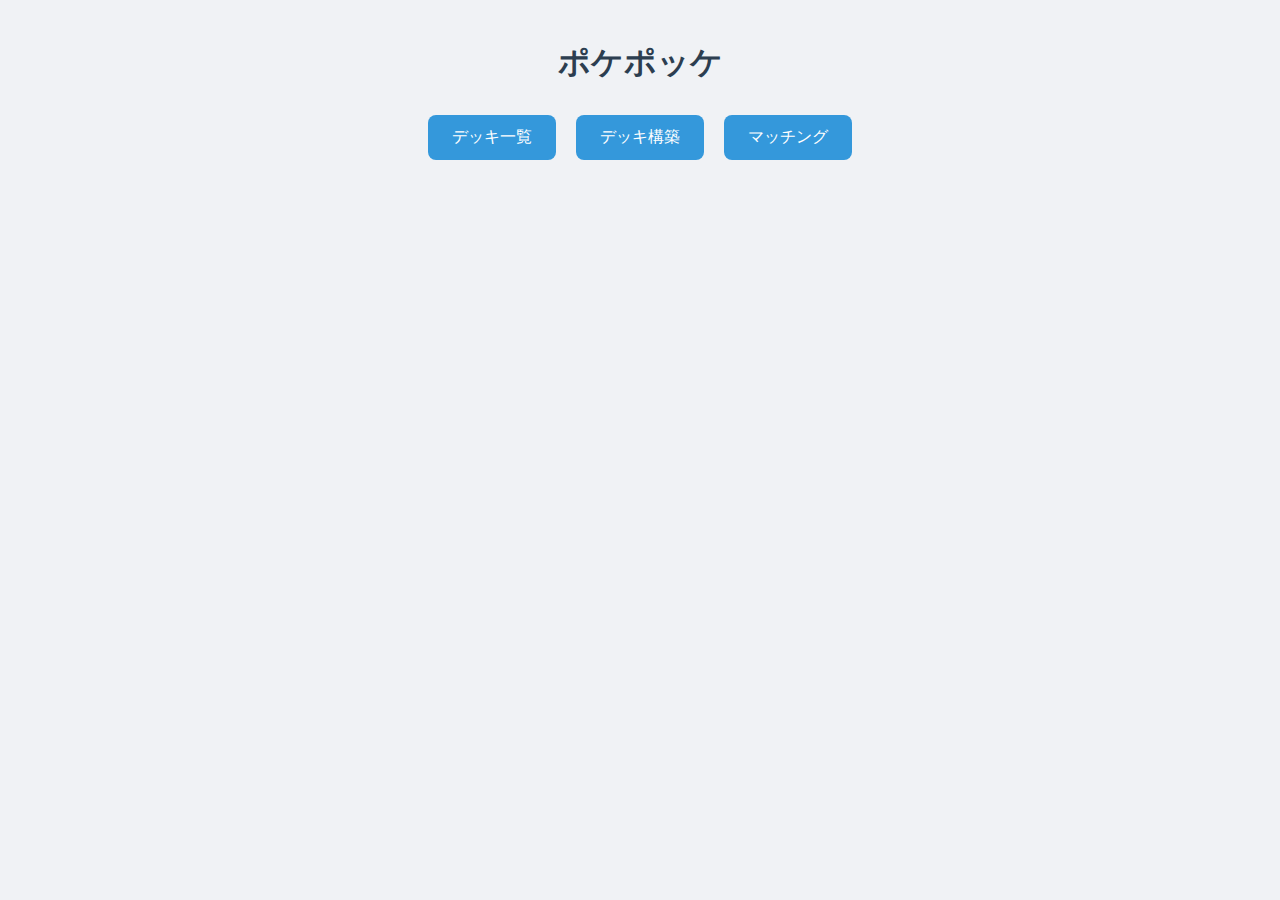
==== templates/index.html @ cdc2941d "add: deck maker on web" ====
<!DOCTYPE html>
<html lang="ja">
<head>
    <meta charset="UTF-8">
    <meta name="viewport" content="width=device-width, initial-scale=1.0">
    <title>ポケポッケ</title>
    <link rel="stylesheet" href="/static/css/style.css">
</head>
<body>
    <div class="container">
        <h1>ポケポッケ</h1>
        <div class="button-container">
            <button id="deck-list-button" class="main-button">デッキ一覧</button>
            <button id="deck-button" class="main-button">デッキ構築</button>
            <button id="match-button" class="main-button">マッチング</button>
        </div>
    </div>
    <script src="/static/js/main.js"></script>
</body>
</html>
---- static/css/style.css ----
/* 全体のスタイル */
body {
    font-family: 'Helvetica Neue', Arial, sans-serif;
    margin: 0;
    padding: 0;
    background-color: #f0f2f5;
}

.container {
    max-width: 1200px;
    margin: 0 auto;
    padding: 20px;
}

h1 {
    text-align: center;
    color: #2c3e50;
    margin-bottom: 30px;
}

/* ボタンのスタイル */
.button-container {
    display: flex;
    justify-content: center;
    gap: 20px;
}

.main-button {
    padding: 12px 24px;
    font-size: 16px;
    border: none;
    border-radius: 8px;
    background-color: #3498db;
    color: white;
    cursor: pointer;
    transition: background-color 0.3s;
}

.main-button:hover {
    background-color: #2980b9;
}

.main-button:disabled {
    background-color: #bdc3c7;
    cursor: not-allowed;
}

/* デッキビルダーのスタイル */
.deck-builder {
    display: grid;
    grid-template-columns: 2fr 1fr;
    gap: 20px;
    margin-top: 20px;
}

.card-list, .current-deck {
    background-color: white;
    padding: 20px;
    border-radius: 12px;
    box-shadow: 0 2px 4px rgba(0, 0, 0, 0.1);
}

.card-grid {
    display: grid;
    grid-template-columns: repeat(auto-fill, minmax(160px, 1fr));
    gap: 12px;
    margin-top: 15px;
}

.card {
    border: 2px solid #e0e0e0;
    border-radius: 8px;
    padding: 12px;
    text-align: center;
    cursor: pointer;
    transition: border-color 0.3s;
    overflow: hidden;
    min-height: 90px;
    display: flex;
    flex-direction: column;
    justify-content: center;
}

.card:hover {
    border-color: #3498db;
}

.card.selected {
    border-color: #27ae60;
    background-color: #f1f9f1;
}

.card h3 {
    margin: 0 0 8px 0;
    font-size: 0.9rem;
    line-height: 1.2;
    white-space: normal;
    overflow: hidden;
    display: -webkit-box;
    -webkit-line-clamp: 2;
    -webkit-box-orient: vertical;
    word-break: break-all;
}

.card p {
    margin: 4px 0;
    font-size: 0.85rem;
    white-space: nowrap;
    overflow: hidden;
    text-overflow: ellipsis;
}

.energy-selection {
    margin-top: 20px;
    padding: 15px;
    background-color: #f8f9fa;
    border-radius: 8px;
}

select {
    width: 100%;
    padding: 8px;
    border-radius: 4px;
    border: 1px solid #ddd;
    margin-top: 10px;
}

/* メッセージのスタイル */
.message {
    padding: 15px;
    margin-bottom: 20px;
    border-radius: 8px;
    text-align: center;
    animation: fadeIn 0.3s ease-in;
}

.message.info {
    background-color: #e3f2fd;
    color: #1976d2;
    border: 1px solid #bbdefb;
}

.message.error {
    background-color: #ffebee;
    color: #c62828;
    border: 1px solid #ffcdd2;
}

@keyframes fadeIn {
    from {
        opacity: 0;
        transform: translateY(-10px);
    }
    to {
        opacity: 1;
        transform: translateY(0);
    }
}

/* デッキ一覧のスタイル */
.deck-list {
    margin-top: 20px;
}

.deck-actions {
    margin-bottom: 20px;
    text-align: center;
}

.decks-grid {
    display: grid;
    grid-template-columns: repeat(auto-fill, minmax(250px, 1fr));
    gap: 20px;
}

.deck-card {
    background-color: white;
    border-radius: 12px;
    padding: 20px;
    box-shadow: 0 2px 4px rgba(0, 0, 0, 0.1);
    transition: transform 0.2s;
}

.deck-card:hover {
    transform: translateY(-5px);
}

.deck-card h3 {
    margin: 0 0 10px 0;
    color: #2c3e50;
}

.deck-info {
    font-size: 0.9rem;
    color: #666;
    margin-bottom: 15px;
}

.deck-actions-buttons {
    display: flex;
    justify-content: space-between;
    gap: 10px;
}

.deck-button {
    padding: 8px 16px;
    border: none;
    border-radius: 6px;
    cursor: pointer;
    font-size: 0.9rem;
    transition: background-color 0.3s;
}

.deck-button.edit {
    background-color: #3498db;
    color: white;
}

.deck-button.edit:hover {
    background-color: #2980b9;
}

.deck-button.delete {
    background-color: #e74c3c;
    color: white;
}

.deck-button.delete:hover {
    background-color: #c0392b;
}

.deck-button.use {
    background-color: #2ecc71;
    color: white;
}

.deck-button.use:hover {
    background-color: #27ae60;
}
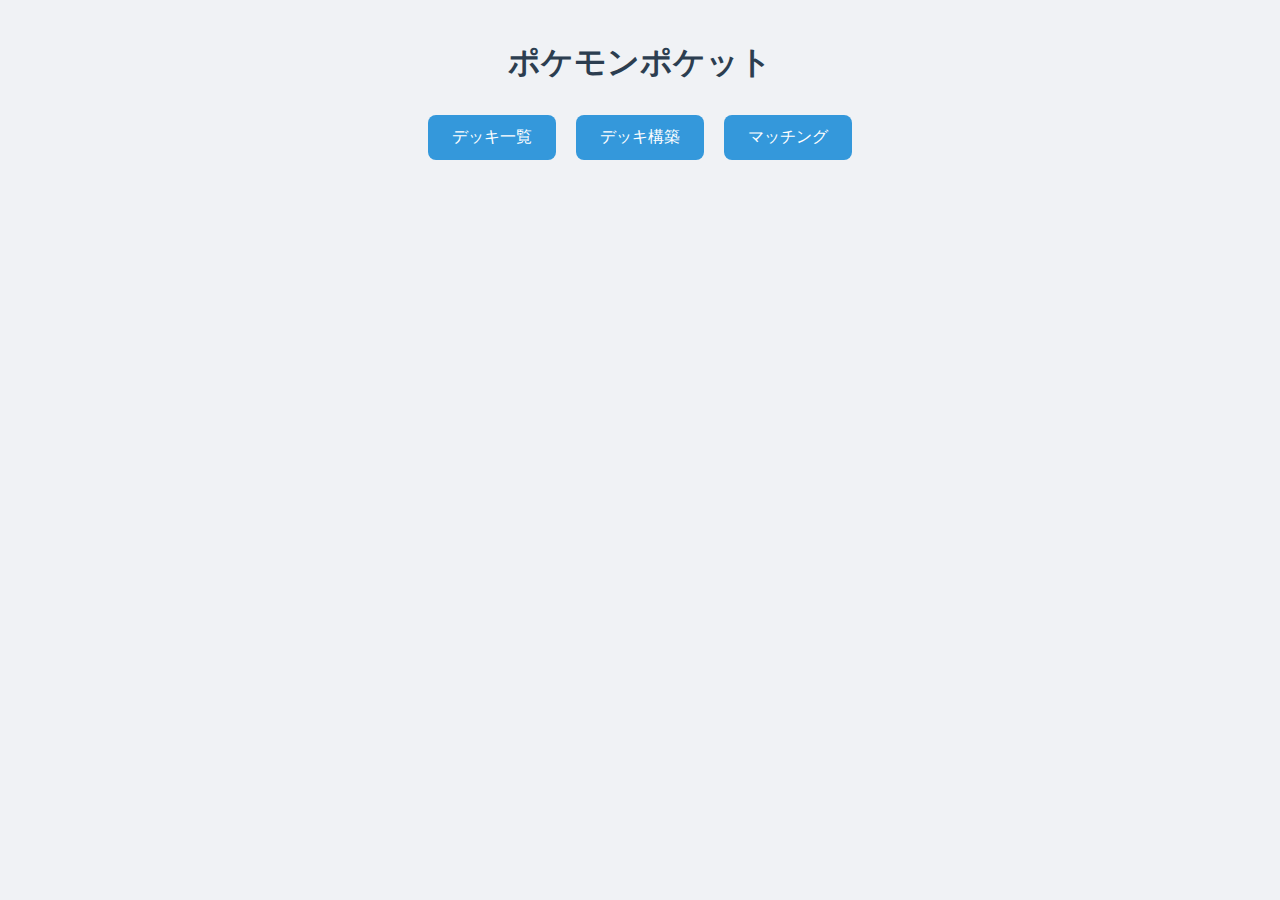
==== commit 21868fe3: "fix: matching" ====
--- a/templates/index.html
+++ b/templates/index.html
@@ -3,12 +3,12 @@
 <head>
     <meta charset="UTF-8">
     <meta name="viewport" content="width=device-width, initial-scale=1.0">
-    <title>ポケポッケ</title>
+    <title>ポケモンポケット</title>
     <link rel="stylesheet" href="/static/css/style.css">
 </head>
 <body>
     <div class="container">
-        <h1>ポケポッケ</h1>
+        <h1>ポケモンポケット</h1>
         <div class="button-container">
             <button id="deck-list-button" class="main-button">デッキ一覧</button>
             <button id="deck-button" class="main-button">デッキ構築</button>
--- a/static/css/style.css
+++ b/static/css/style.css
@@ -237,3 +237,15 @@
 .deck-button.use:hover {
     background-color: #27ae60;
 }
+
+.deck-rating {
+    font-weight: bold;
+    font-size: 1.1em;
+    margin-bottom: 5px;
+}
+
+.deck-stats {
+    color: #666;
+    font-size: 1em;
+    font-weight: bold;
+}
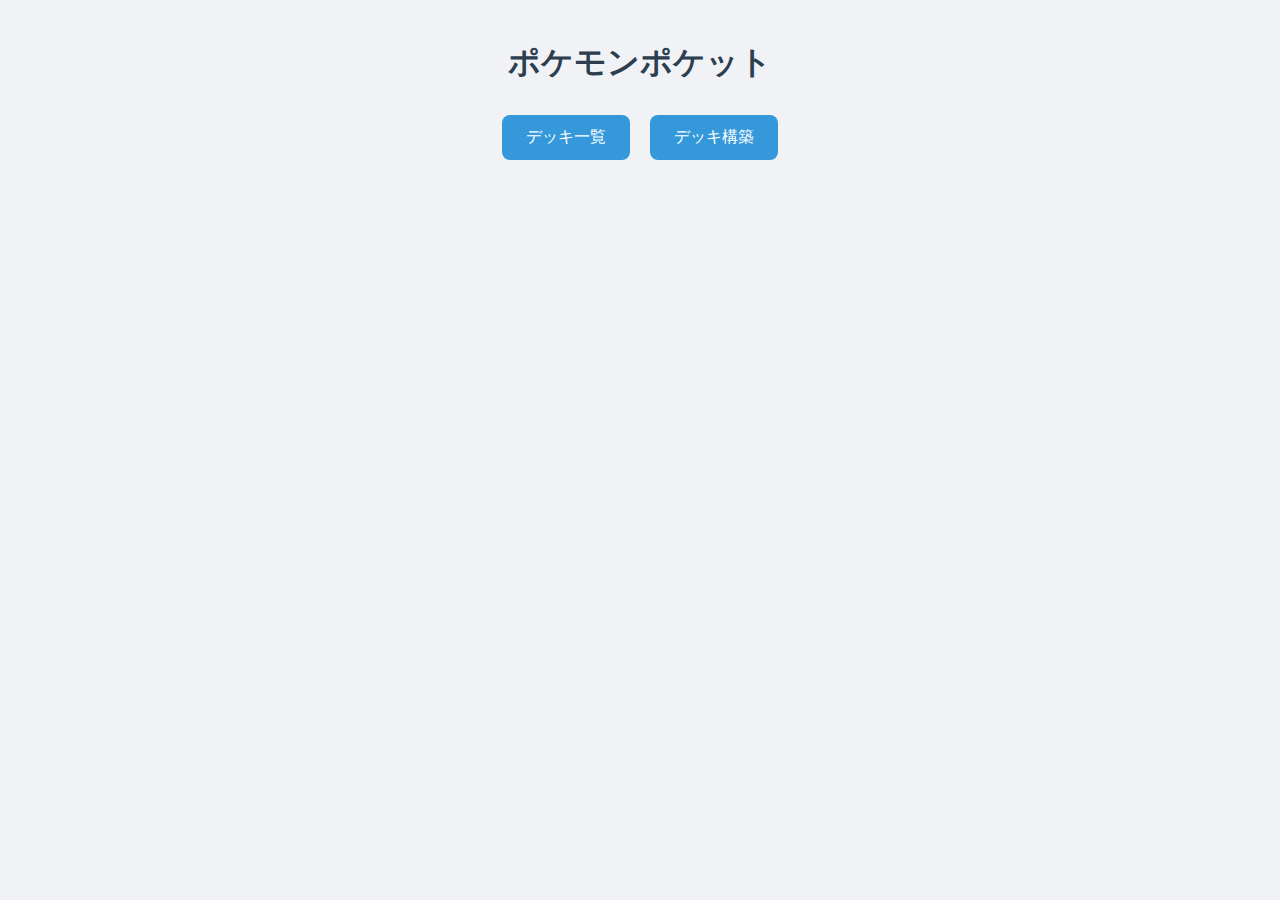
==== commit 4b040f71: "finish:" ====
--- a/templates/index.html
+++ b/templates/index.html
@@ -12,9 +12,8 @@
         <div class="button-container">
             <button id="deck-list-button" class="main-button">デッキ一覧</button>
             <button id="deck-button" class="main-button">デッキ構築</button>
-            <button id="match-button" class="main-button">マッチング</button>
         </div>
     </div>
-    <script src="/static/js/main.js"></script>
+    <script src="/static/js/main.js?v=2"></script>
 </body>
 </html>
